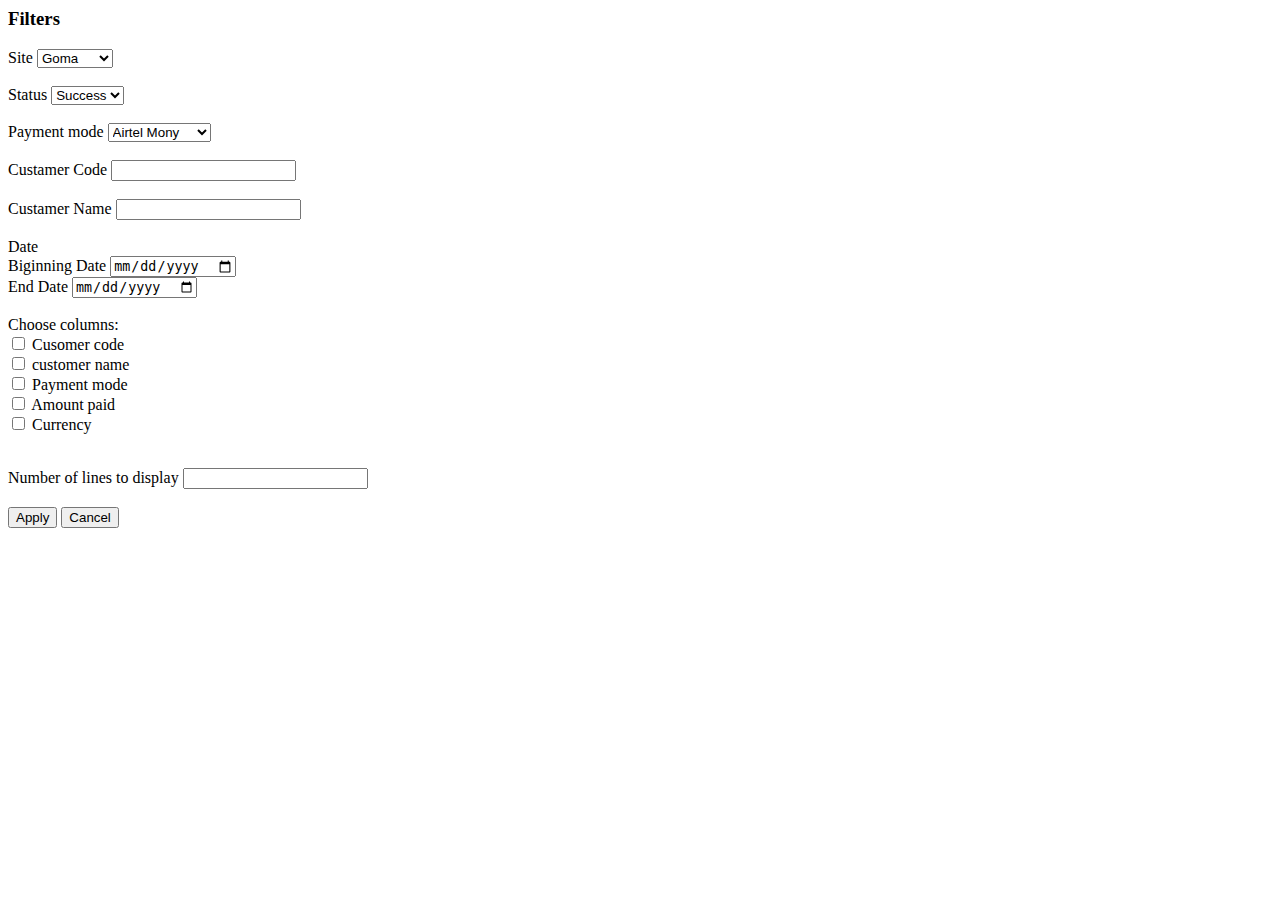
==== filter.html @ 30eb9db9 "Add files via upload" ====
<html lang="en">

<head>
    <meta charset="UTF-8">
    <meta http-equiv="X-UA-Compatible" content="IE=edge">
    <meta name="viewport" content="width=device-width, initial-scale=1.0">
    <title>filter</title>
</head>

<body>
    <div id="allFilters">
        <h3>Filters</h3>
        <div id="filter_site">

            <label for="fiter_site">Site</label>
            <select id="site">
                <option>Goma</option>
                <option>Beni</option>
                <option>Butembo</option>
                <option>Bunia</option>
            </select>
        </div><br>

        <div id="filter_status">
            <label for="fiter_site">Status</label>
            <select id="status">
                <option>Success</option>
                <option>Pending</option>
                <option>Success</option>
            </select>
        </div><br>

        <div id="filter_payment">
            <label for="fiter_site">Payment mode</label>
            <select id="paiement">
                <option>Airtel Mony</option>
                <option>Orange Many</option>
                <option>Mpesa</option>
            </select>
        </div><br>
        <div id="filter_Custcode">
            <label for="">Custamer Code</label>
            <input type="number" id="custcode">
        </div><br>
        <div id="filter_Custname">
            <label for="">Custamer Name</label>
            <input type="text" id="custname">
        </div><br>
        <div id="filter_date">
            <label id="date">Date</label><br>
            <label for="biginningdate">Biginning Date</label>
            <input type="date" id="biginningdate"><br>
            <label for="enddate">End Date</label>
            <input type="date" id="enddate">
        </div><br>
        <div>
            <form id="filter_colonne" action="" method="">

                <label>Choose columns:</label><br>
                <input type="checkbox" id="custcode">
                <label for="">Cusomer code</label><br>
                <input type="checkbox" id="custname">
                <label for="">customer name</label><br>
                <input type="checkbox" id="Paiement Mode">
                <label for="">Payment mode</label><br>
                <input type="checkbox" id="Acoout">
                <label for="">Amount paid</label><br>
                <input type="checkbox" id="custcode">
                <label for="">Currency</label><br>
            </form>
        </div><br>
        <div id="filter_nbrligne">
            <label for="">Number of lines to display</label>
            <input type="number" id="nbrligne">
        </div><br>
        <div>
            <button type="submit">Apply</button>
            <button id="btncancel">Cancel</button>
        </div>
    </div>
</body>

</html>
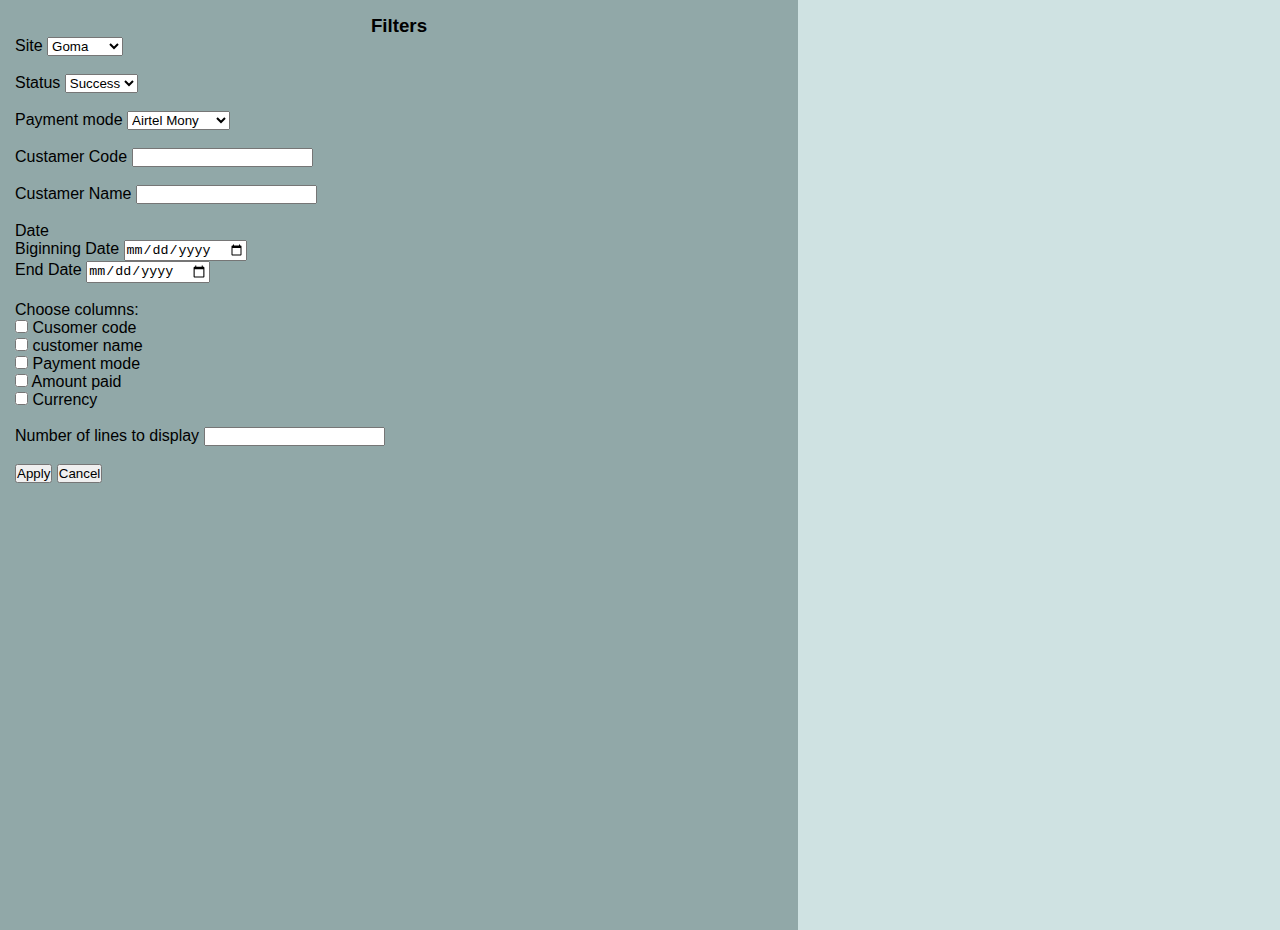
==== commit 9330aca2: "important change" ====
--- a/filter.html
+++ b/filter.html
@@ -1,83 +1,89 @@
-<html lang="en">
-
-<head>
-    <meta charset="UTF-8">
-    <meta http-equiv="X-UA-Compatible" content="IE=edge">
-    <meta name="viewport" content="width=device-width, initial-scale=1.0">
-    <title>filter</title>
-</head>
-
-<body>
-    <div id="allFilters">
-        <h3>Filters</h3>
-        <div id="filter_site">
-
-            <label for="fiter_site">Site</label>
-            <select id="site">
-                <option>Goma</option>
-                <option>Beni</option>
-                <option>Butembo</option>
-                <option>Bunia</option>
-            </select>
-        </div><br>
-
-        <div id="filter_status">
-            <label for="fiter_site">Status</label>
-            <select id="status">
-                <option>Success</option>
-                <option>Pending</option>
-                <option>Success</option>
-            </select>
-        </div><br>
-
-        <div id="filter_payment">
-            <label for="fiter_site">Payment mode</label>
-            <select id="paiement">
-                <option>Airtel Mony</option>
-                <option>Orange Many</option>
-                <option>Mpesa</option>
-            </select>
-        </div><br>
-        <div id="filter_Custcode">
-            <label for="">Custamer Code</label>
-            <input type="number" id="custcode">
-        </div><br>
-        <div id="filter_Custname">
-            <label for="">Custamer Name</label>
-            <input type="text" id="custname">
-        </div><br>
-        <div id="filter_date">
-            <label id="date">Date</label><br>
-            <label for="biginningdate">Biginning Date</label>
-            <input type="date" id="biginningdate"><br>
-            <label for="enddate">End Date</label>
-            <input type="date" id="enddate">
-        </div><br>
-        <div>
-            <form id="filter_colonne" action="" method="">
-
-                <label>Choose columns:</label><br>
-                <input type="checkbox" id="custcode">
-                <label for="">Cusomer code</label><br>
-                <input type="checkbox" id="custname">
-                <label for="">customer name</label><br>
-                <input type="checkbox" id="Paiement Mode">
-                <label for="">Payment mode</label><br>
-                <input type="checkbox" id="Acoout">
-                <label for="">Amount paid</label><br>
-                <input type="checkbox" id="custcode">
-                <label for="">Currency</label><br>
-            </form>
-        </div><br>
-        <div id="filter_nbrligne">
-            <label for="">Number of lines to display</label>
-            <input type="number" id="nbrligne">
-        </div><br>
-        <div>
-            <button type="submit">Apply</button>
-            <button id="btncancel">Cancel</button>
-        </div>
-    </div>
-</body>
-
+<html lang="en">
+
+<head>
+    <meta charset="UTF-8">
+    <meta http-equiv="X-UA-Compatible" content="IE=edge">
+    <meta name="viewport" content="width=device-width, initial-scale=1.0">
+    <title>filter</title>
+
+    <link rel="stylesheet" href="./css/bootstrap-icons/bootstrap-icons.css">
+    <link rel="stylesheet" href="css/style.css">
+</head>
+
+<body>
+    <div id="allFilters">
+        <h3>Filters</h3>
+        <div id="filter_site">
+
+            <label for="fiter_site">Site</label>
+            <select id="site">
+                <option>Goma</option>
+                <option>Beni</option>
+                <option>Butembo</option>
+                <option>Bunia</option>
+            </select>
+        </div><br>
+
+        <div id="filter_status">
+            <label for="fiter_site">Status</label>
+            <select id="status">
+                <option>Success</option>
+                <option>Pending</option>
+                <option>Success</option>
+            </select>
+        </div><br>
+
+        <div id="filter_payment">
+            <label for="fiter_site">Payment mode</label>
+            <select id="paiement">
+                <option>Airtel Mony</option>
+                <option>Orange Many</option>
+                <option>Mpesa</option>
+            </select>
+        </div><br>
+        <div id="filter_Custcode">
+            <label for="">Custamer Code</label>
+            <input type="number" id="custcode">
+        </div><br>
+        <div id="filter_Custname">
+            <label for="">Custamer Name</label>
+            <input type="text" id="custname">
+        </div><br>
+        <div id="filter_date">
+            <label id="date">Date</label><br>
+            <label for="biginningdate">Biginning Date</label>
+            <input type="date" id="biginningdate"><br>
+            <label for="enddate">End Date</label>
+            <input type="date" id="enddate">
+        </div><br>
+        <div>
+            <form id="filter_colonne" action="" method="">
+
+                <label>Choose columns:</label><br>
+                <input type="checkbox" id="custcode">
+                <label for="">Cusomer code</label><br>
+                <input type="checkbox" id="custname">
+                <label for="">customer name</label><br>
+                <input type="checkbox" id="Paiement Mode">
+                <label for="">Payment mode</label><br>
+                <input type="checkbox" id="Acoout">
+                <label for="">Amount paid</label><br>
+                <input type="checkbox" id="custcode">
+                <label for="">Currency</label><br>
+            </form>
+        </div><br>
+        <div id="filter_nbrligne">
+            <label for="">Number of lines to display</label>
+            <input type="number" id="nbrligne">
+        </div><br>
+        <div>
+            <button type="submit">Apply</button>
+            <button id="btncancel">Cancel</button>
+        </div>
+    </div>
+
+    <script src="./js/jquery-3.6.0.js"></script>
+<script src="./js/main.js"></script>
+</body>
+
 </html>--- a/css/style.css
+++ b/css/style.css
@@ -0,0 +1,180 @@
+*
+{
+    padding: 0%;
+    margin: 0%;
+}
+
+body{
+   font-family: Arial, Helvetica, sans-serif;
+   overflow-x: hidden;
+   background-color:rgb(207, 226, 226);
+}
+
+
+.wrapper
+{
+    position: relative;
+    bottom: 0%;
+}
+
+.filters
+{
+    position: absolute;
+    margin-top:0px;
+    background-color:rgba(199, 218, 218,0.4) ;
+    display: none;
+    width: 100%;
+    left: -200%;
+    z-index: 3;
+    overflow: auto;
+}
+
+#allFilters
+{
+    width: 60%;
+    height: 100%;
+    padding: 15px;
+    background-color: rgb(145, 168, 168);
+    
+}
+
+.filters label
+{
+   display: block;
+   font-weight: bold; 
+}
+
+.filters #filter_colonne label
+{
+    display: inline;
+
+}
+
+.filters #filter_colonne input
+{
+    left: 0px;
+}
+
+.filters h3
+{
+    font-size: 20px;
+    color: black;
+}
+
+.filters input[type='text'], .filters input[type='number'],.filters #filter_site select ,.filters #filter_status select ,.filters #filter_payment select, .filters input[type='date']
+{
+    width: 60%;
+    margin: 5px;
+    text-align: center;
+}
+
+.dashBoardHead
+{
+    display: inline-block;
+    position: sticky;
+    margin-bottom: 5px;
+    top: 0px;
+    z-index: 4;
+    background-color: rgb(92, 116, 116);
+    width: 100%;
+    padding: 7px;
+    margin: auto;
+}
+
+.dashBoardHead h1,i
+{
+    display: inline-block;
+    color: white;
+}
+
+i
+{
+    margin-right: 15%;
+    font-size: 28px; 
+}
+
+h1,h2,h3
+{
+    text-align: center;
+}
+
+.data
+{
+    overflow: auto;
+    width: 95%;
+    margin-left: 0%;
+    height: 80%;
+    background-color: rgb(178, 192, 192);
+}
+
+ table, .filters {
+    font-size: 13px;
+    border-collapse: collapse;
+    width: 100%;       
+}
+
+.data table thead, .data table tfoot,.tsum
+{
+    position: sticky;
+    color: white;
+    background-color:rgb(92, 116, 116);
+    z-index: 1;
+}
+
+.tsum
+{
+ padding: 5px;
+}
+
+.tsum tr
+{
+    color: white;
+}
+
+.data table thead
+{
+    top: 0;
+}
+
+
+th,td {
+    border: 1px solid rgb(99, 97, 97);
+    padding: 3px;
+    text-align: center;
+    width: 50px;
+}
+
+td span
+{
+    
+    color: rgb(225, 245, 46);
+    cursor: pointer;
+}
+
+.data .identity1, .data .identity2, .identity01,.identity02
+{
+    position: sticky;
+    background-color:rgb(92, 116, 116);
+    color: white;
+
+}
+
+.identity01,.identity02
+{
+    background-color:rgb(15, 66, 66);
+}
+
+.identity1, .identity01
+{
+    left: 0px;
+    position: sticky;
+}
+
+.data .identity2, .identity02
+{
+    display: none;
+}
+
+
+
+
